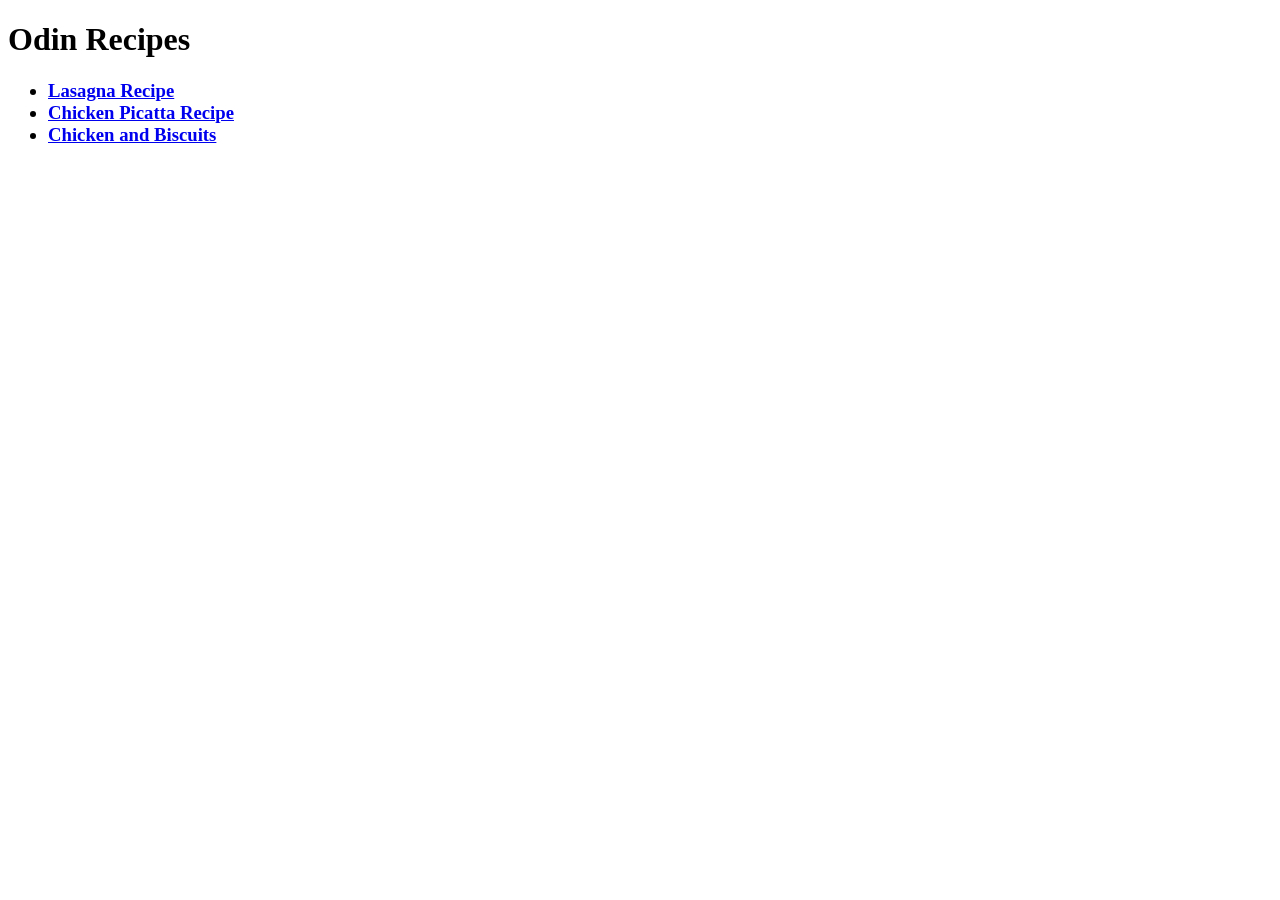
==== index.html @ 374be162 "Add all current files" ====
<!DOCTYPE html>
<html lang="en">
<head>
    <meta charset="UTF-8">
    <meta name="viewport" content="width=device-width, initial-scale=1.0">
    <title>Odin Recipe Book</title>
</head>
<body>
    <h1>
        Odin Recipes
    </h1>
    <h3>
        <ul>
            <li>
                <a href = "recipes/Lasagna.html">
                    Lasagna Recipe
                </a>
            </li>
            <li>
                <a href = "recipes/ChickenPiccata.html">
                    Chicken Picatta Recipe
                </a>
            </li>
            <li>
                <a href = "recipes/ChickenandBiscuits.html">
                    Chicken and Biscuits
                </a>
            </li>
        </ul>
    </h3>
</body>
</html>
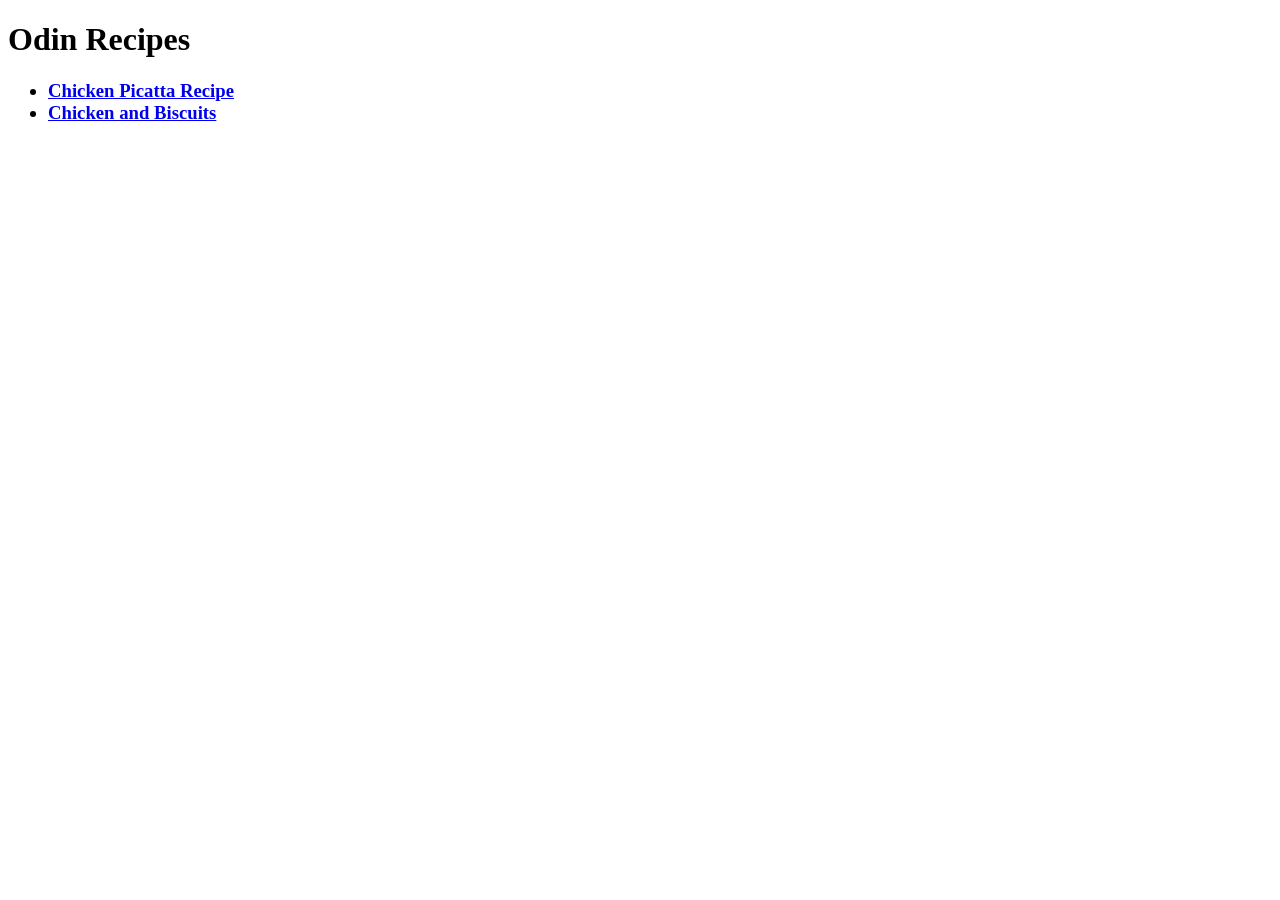
==== commit 24be5580: "Added lemon cookie recipe, fixed Chicken and Biscuits, removed lasagna" ====
--- a/index.html
+++ b/index.html
@@ -11,11 +11,11 @@
     </h1>
     <h3>
         <ul>
-            <li>
-                <a href = "recipes/Lasagna.html">
-                    Lasagna Recipe
+            <!-- <li>
+                <a href = "recipes/lasagna.html">
+                    Lasagna Recipe 
                 </a>
-            </li>
+            </li> -->
             <li>
                 <a href = "recipes/ChickenPiccata.html">
                     Chicken Picatta Recipe
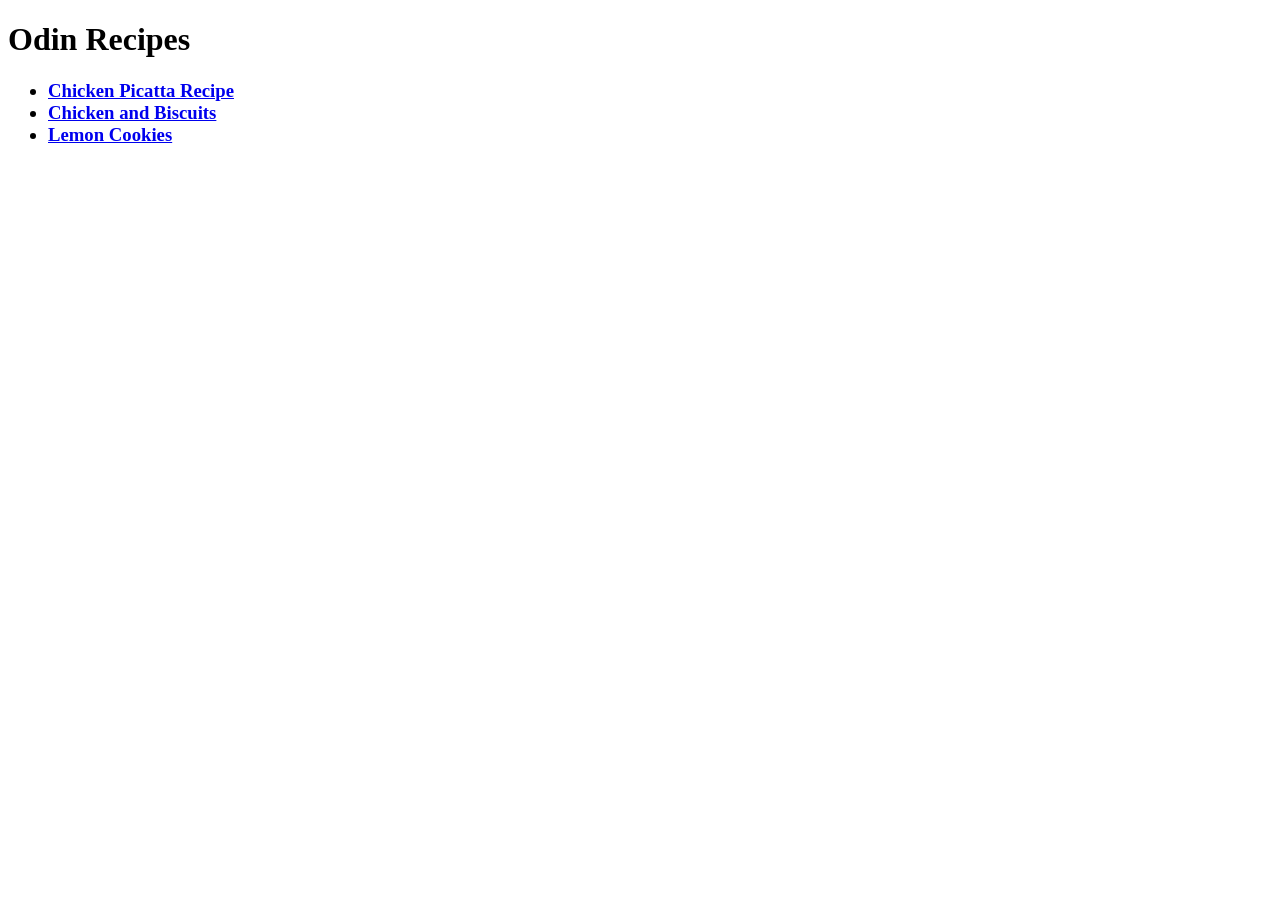
==== commit 341073c8: "Added index link" ====
--- a/index.html
+++ b/index.html
@@ -26,6 +26,10 @@
                     Chicken and Biscuits
                 </a>
             </li>
+            <li>
+                <a href = "recipes/LemonCookies.html">
+                    Lemon Cookies
+                </a>
         </ul>
     </h3>
 </body>
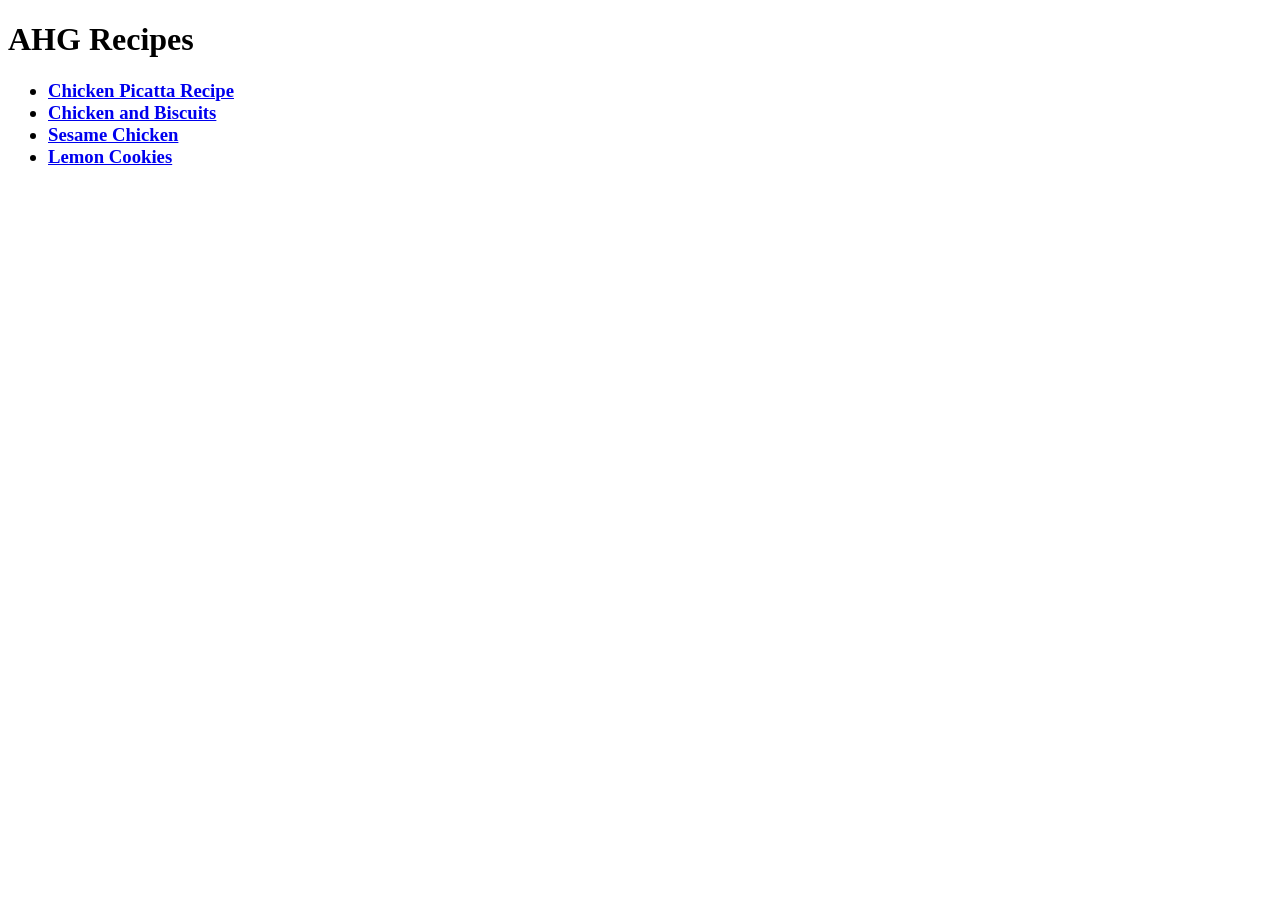
==== commit f5bc1e5f: "Update index.html" ====
--- a/index.html
+++ b/index.html
@@ -3,11 +3,11 @@
 <head>
     <meta charset="UTF-8">
     <meta name="viewport" content="width=device-width, initial-scale=1.0">
-    <title>Odin Recipe Book</title>
+    <title>AHG Recipes</title>
 </head>
 <body>
     <h1>
-        Odin Recipes
+        AHG Recipes
     </h1>
     <h3>
         <ul>
@@ -27,10 +27,16 @@
                 </a>
             </li>
             <li>
+                <a href = "recipes/SesameChicken.html">
+                    Sesame Chicken
+                </a>
+            </li>
+            <li>
                 <a href = "recipes/LemonCookies.html">
                     Lemon Cookies
                 </a>
+            </li>
         </ul>
     </h3>
 </body>
-</html>+</html>
